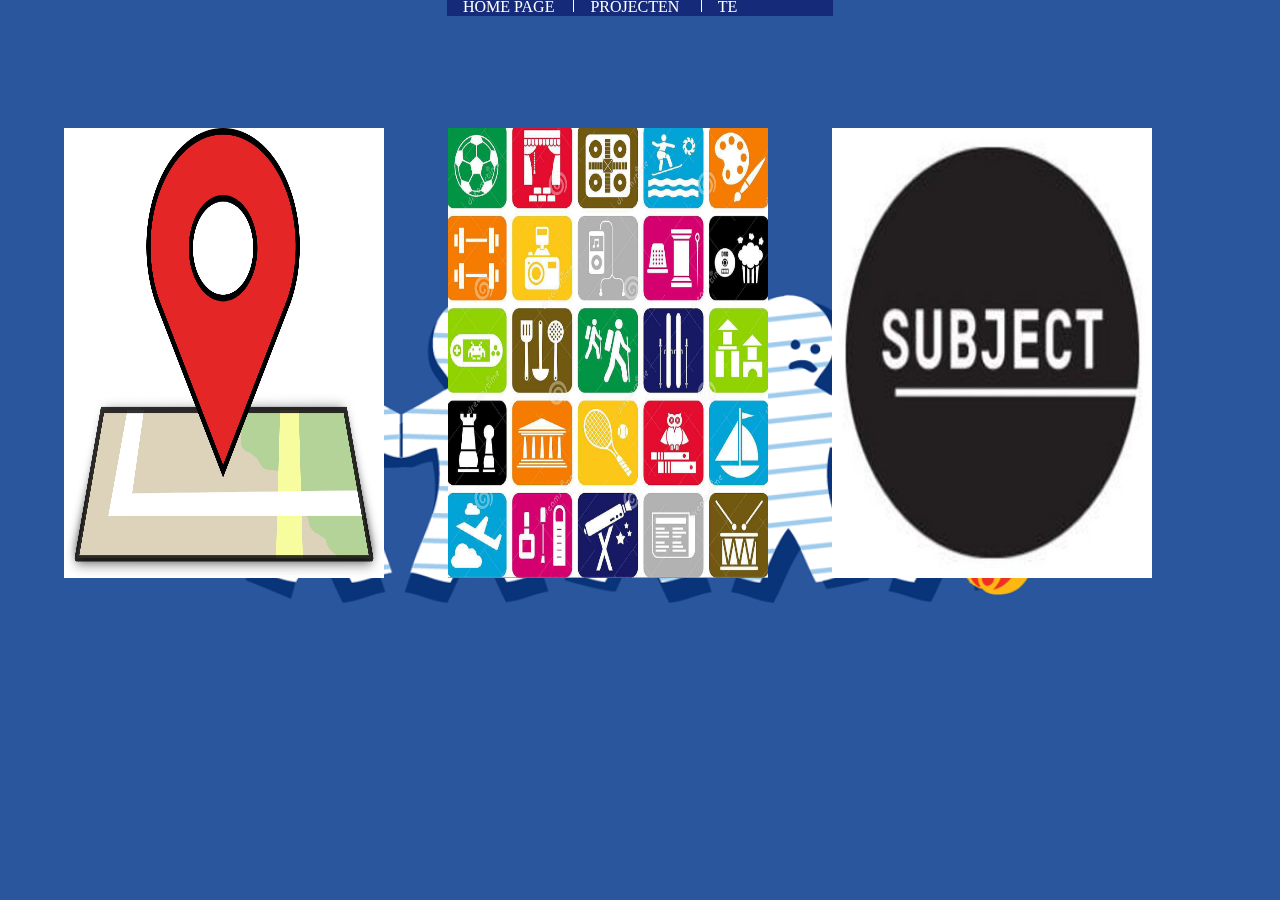
==== index.html @ 1875622e "last minute aanpassingen" ====
<!DOCTYPE html>
<html lang="nl">

<head>
    <meta charset="utf-8">
    <link rel="stylesheet" type="text/css" href="css/Opmaak.css">
    <title>Over Mijzlf</title>

</head>

<body>
    <header>
        <ul class="navbar">
            <li><a href="index.html">HOME PAGE</a>
            <li><a href="web/projecten.html">PROJECTEN</a>
            <li><a href="web/todo.html"> TE BEREIKEN</a>
        </ul>
    </header>
    <article class="gallery">
        <article><img src="images/location.jpg" alt="soldaten" width="1600" height="1200" class="visible"></article>
        <article class="hidden">
            <p>Als u op de location button klikt krijgt u een map te zien met mijn locatie</p>
            <button id="myBtn" type="button">Location</button>
            <!-- The Modal -->
            <div id="myModal" class="modal">

                <!-- Modal content -->
                <div class="modal-content">
                    <div class="modal-header">
                        <span class="close">&times;</span>
                        <h2>Hier bevind ik me</h2>
                    </div>
                    <div class="modal-body">
                        <iframe width="50%" height="300" src="https://maps.google.com/maps?width=100%&amp;height=600&amp;hl=en&amp;coord=50.9048248,4.3602512&amp;q=bloemendallaan+(ocation)&amp;ie=UTF8&amp;t=&amp;z=14&amp;iwloc=B&amp;output=embed" frameborder="0" scrolling="no"><a href="https://www.maps.ie/create-google-map/">Google map generator</a></iframe>
                    </div>
                    <div class="modal-footer">
                        <!--<h3>Modal Footer</h3>-->
                    </div>
                </div>

            </div>
        </article>
    </article>
    <article class="gallery">
        <article><img src="images/hobbies.png" alt="soldaten" width="1600" height="1200" class="visible"></article>
        <article class="hidden">
            <table class="hidden">
                <tr>
                   <td>Skiën </td>
                    <td><img src="images/ski.gif" alt="ski" width="100" height="100">
                    </td>
                </tr>
                <tr>
                   <td>Gaming </td>
                    <td><img src="images/gaming.gif" alt="game" width="250" height="100">
                    </td>
                </tr>
                <tr>
                    <td>Fietsen </td>
                    <td><img src="images/fietsen.gif" alt="fiets" width="200" height="100">
                    </td>

                </tr>
            </table>
        </article>
    </article>
    <article class="gallery">
        <article><img src="images/subject.jpg" alt="soldaten" width="1600" height="1200" class="visible"></article>
        <article class="hidden">
            <p class="hidden">888888888888888888888888888888888888888888888888888888888888888888888888888888888888888888888888888888888888888888888888888888888888888888888888888</p>
        </article>
    </article>



    <script>
        // Get the modal
        var modal = document.getElementById('myModal');

        // Get the button that opens the modal
        var btn = document.getElementById("myBtn");

        // Get the <span> element that closes the modal
        var span = document.getElementsByClassName("close")[0];

        // When the user clicks the button, open the modal 
        btn.onclick = function() {
            modal.style.display = "block";
        }

        // When the user clicks on <span> (x), close the modal
        span.onclick = function() {
            modal.style.display = "none";
        }

        // When the user clicks anywhere outside of the modal, close it
        window.onclick = function(event) {
            if (event.target == modal) {
                modal.style.display = "none";
            }
        }

    </script>
    <footer></footer>
</body>

</html>
---- css/Opmaak.css ----
html {
    height: 100%;
}

body {
    margin: 0;
    height: 100%;
    width: 100%;

    background: url(../images/4177707-silly-wallpapers.png) no-repeat center center fixed;
    -webkit-background-size: cover;
    -moz-background-size: cover;
    -o-background-size: cover;
    background-size: cover;
}


/*h1 {
    color: #030406;
    font-family: 'Rouge Script', cursive, "Times New Roman", Georgia, serif;
    font-size: 5em;
    font-weight: normal;
    margin-left: 10%;
    width: 80%;
    margin-top: 2%;
    text-align: center;
    text-shadow: 1px 1px 2px #082b34;
    border: 2px solid black;
    box-shadow: 20px 20px 5px rgba(0, 0, 0, 0.5);
    border-radius: 5px;
}*/

a {
    text-decoration: none;
}

.navbar {
    list-style-type: none;
    margin: 0 auto;
    padding: 0;
    overflow: hidden;
    height: 2em;
    background-color: rgba(0, 0, 88, 0.5);
    position: fixed;
    top: 0;
    left: 50%;
    transform: translate(-50%, -50%);

}

li {
    float: left;
    border-right: 1px solid white;
    width: 33%;
}

li:last-child {
    border-right: none;
}

li a {
    display: block;
    width: 8em;
    height: 0.5em;
    bottom: auto;
    color: white;
    padding: 14px 16px;
}

a:hover {
    background-color: rgba(0, 0, 0, 0.5);
}

.hidden {
    display: none;
    white-space: normal;
    color: white;
}

#myBtn {
    margin-top: 70%;
    margin-left: 20%;
    border-radius: 12px;
    font-size: 1.05em;
    background-color: silver;
    color: black;
    cursor: pointer;
    font-family: Arial, Helvetica, sans-serif;
}


/* The Modal (background) */
.modal {
    display: none;
    /* Hidden by default */
    position: fixed;
    /* Stay in place */
    z-index: 1;
    /* Sit on top */
    left: 0;
    top: 0;
    width: 100%;
    /* Full width */
    height: 100%;
    /* Full height */
    overflow: auto;
    /* Enable scroll if needed */
    background-color: rgb(0, 0, 0);
    /* Fallback color */
    background-color: rgba(0, 0, 0, 0.4);
    /* Black w/ opacity */
    -webkit-animation-name: fadeIn;
    /* Fade in the background */
    -webkit-animation-duration: 0.4s;
    animation-name: fadeIn;
    animation-duration: 0.4s
}


.gallery {

    width: 25%;
    height: 450px;
    margin-top: 10%;
    float: left;
    margin-left: 5%;
    word-wrap: break-word;
    transition: 5s;
    background: rgba(0, 0, 0, 0.6);
    color: black;
}

.gallery:hover .visible {
    height: 0;
    opacity: 0;
    transition: 0.5s ease-out;
    overflow: hidden;


}

.gallery:hover .hidden {
    display: block;
}

.gallery .hidden,
.visible {
    width: 100%;
    height: 450px;
}

.desc {
    padding: 15px;
    text-align: center;
}



.grid-container {
    display: grid;
    grid-template-columns: auto auto auto auto;
    grid-gap: 10px;

    margin-top: 10%;
    position: fixed;
    left: 50%;
    transform: translate(-50%, -50%)
}

.grid-container > div {
    background-color: rgba(255, 255, 255, 0.8);
    border: 1px solid black;
    text-align: center;
    font-size: 30px;

}

.grid-container > div:hover {

    background-color: blue;
}

.grid-container > div > a:hover {

    color: white;
}

.inhoud {
    width: 730px;
    margin-left: auto;
    margin-right: auto;
    margin-top: 2%;
    margin-bottom: 0px;
    text-align: left;
    background-color: rgba(255, 255, 255, 0.8);
    border: solid gray 4px;
}

#tekst {
    margin-left: 10%;
    width: 80%;
}

#paragraphs {
    text-align: justify;
    font-style: italic;
    font-size: 10pt;
    text-indent: 30px;
}

p::first-letter {
    font-size: 24pt;
    color: #6666ff;
}

h2 {
    color: #6666ff;
    text-align: center;
    border-style: solid;
    border-color: black;
    border-width: 0px 0px 2px 2px;

}

h3 {
    text-decoration: underline;
    font-style: normal;
}

.imghack {
    width: 80%;
    border: solid black 1px;
}

* {
    box-sizing: border-box;
}

input[type=text],
select,
textarea {
    width: 100%;
    padding: 12px;
    border: 1px solid #ccc;
    border-radius: 4px;
    resize: vertical;
}

label {
    padding: 12px 12px 12px 0;
    display: inline-block;
}

input[type=submit] {
    background-color: #4CAF50;
    color: white;
    padding: 12px 20px;
    border: none;
    border-radius: 4px;
    cursor: pointer;
    float: right;
}

input[type=submit]:hover {
    background-color: #45a049;
}

.container {
    margin-top: 5%;
    width: 80%;
    margin-left: 10%;
    border-radius: 5px;
    background-color: #f2f2f2;
    padding: 20px;
}

.col-25 {
    float: left;
    width: 25%;
    margin-top: 6px;
}

.col-75 {
    float: left;
    width: 75%;
    margin-top: 6px;
}

/* Clear floats after the columns */
.row:after {
    content: "";
    display: table;
    clear: both;
}

@media screen and (max-width: 600px) {

    .col-25,
    .col-75,
    input[type=submit] {
        width: 100%;
        margin-top: 0;
    }
}

/* Modal Content */
.modal-content {
    position: fixed;
    bottom: 0;
    background-color: rgba(0, 0, 0, 0.5);
    width: 100%;
    -webkit-animation-name: slideIn;
    -webkit-animation-duration: 0.4s;
    animation-name: slideIn;
    animation-duration: 0.4s
}

/* The Close Button */
.close {
    color: white;
    float: right;
    font-size: 28px;
    font-weight: bold;
}

.close:hover,
.close:focus {
    color: #000;
    text-decoration: none;
    cursor: pointer;
}

.modal-header {
    padding: 2px 16px;
    background-color: rgba(46, 138, 227, 0.3); 
}
.modal-header > h2 {
  color: white;
}

.modal-body {
    margin-left: 35%;
    transform: translate(-50%,-50%,);
}

.modal-footer {
    padding: 2px 16px;
    background-color: rgba(46, 138, 227, 0.3); 
    color: white;
    text-align: center;
}

/* Add Animation */
@-webkit-keyframes slideIn {
    from {
        bottom: -300px;
        opacity: 0
    }

    to {
        bottom: 0;
        opacity: 1
    }
}

@keyframes slideIn {
    from {
        bottom: -300px;
        opacity: 0
    }

    to {
        bottom: 0;
        opacity: 1
    }
}

@-webkit-keyframes fadeIn {
    from {
        opacity: 0
    }

    to {
        opacity: 1
    }
}

@keyframes fadeIn {
    from {
        opacity: 0
    }

    to {
        opacity: 1
    }
}
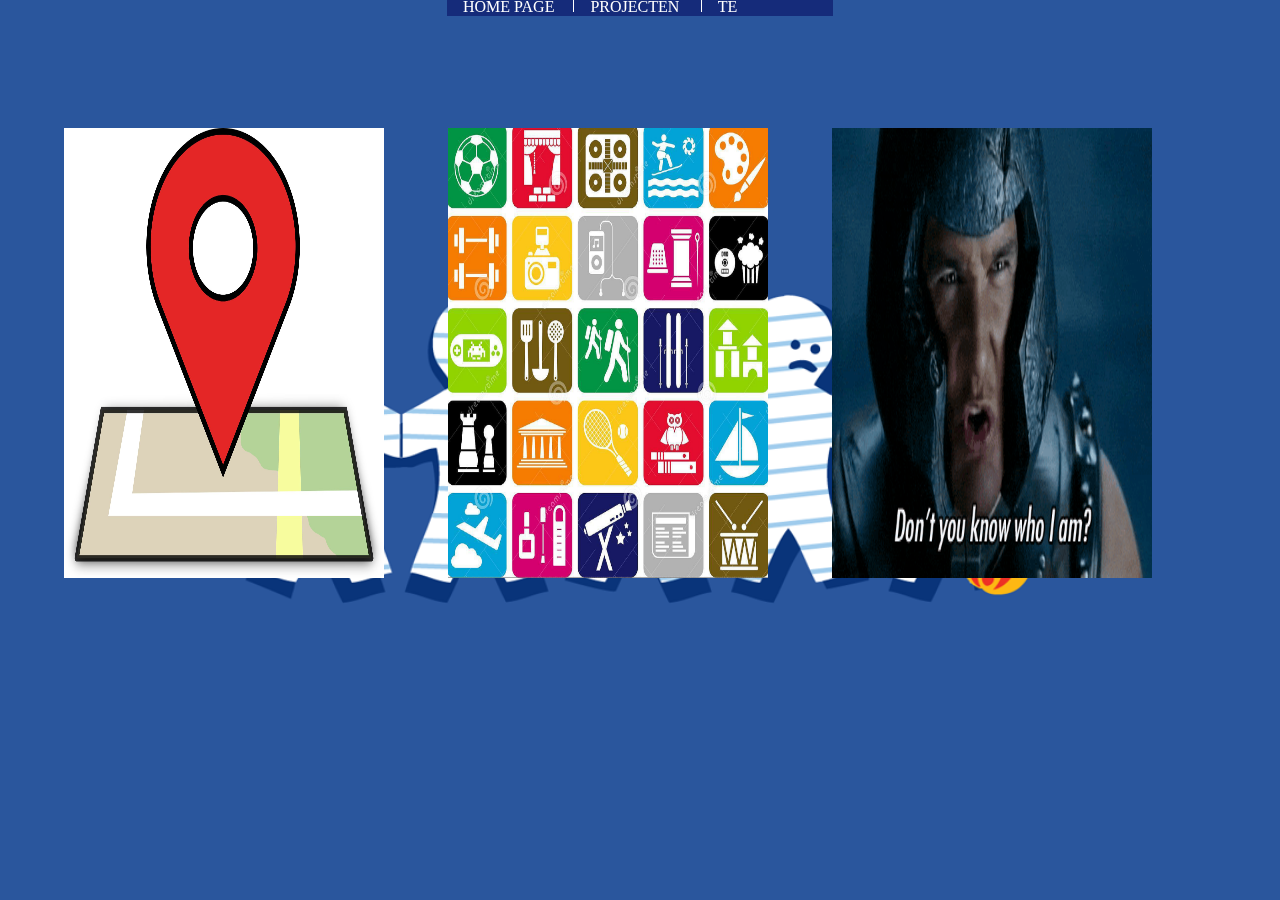
==== commit f59275b2: "video toegevoegd" ====
--- a/index.html
+++ b/index.html
@@ -45,13 +45,14 @@
         <article><img src="images/hobbies.png" alt="soldaten" width="1600" height="1200" class="visible"></article>
         <article class="hidden">
             <table class="hidden">
+                <th>HOBBIES</th>
                 <tr>
-                   <td>Skiën </td>
+                    <td>Skiën </td>
                     <td><img src="images/ski.gif" alt="ski" width="100" height="100">
                     </td>
                 </tr>
                 <tr>
-                   <td>Gaming </td>
+                    <td>Gaming </td>
                     <td><img src="images/gaming.gif" alt="game" width="250" height="100">
                     </td>
                 </tr>
@@ -65,9 +66,11 @@
         </article>
     </article>
     <article class="gallery">
-        <article><img src="images/subject.jpg" alt="soldaten" width="1600" height="1200" class="visible"></article>
+        <article><img src="images/who.gif" alt="soldaten" width="1600" height="1200" class="visible"></article>
         <article class="hidden">
-            <p class="hidden">888888888888888888888888888888888888888888888888888888888888888888888888888888888888888888888888888888888888888888888888888888888888888888888888888</p>
+            <video class="hidden" controls >
+                <source src="images/who_is_me.mp4" type="video/mp4">
+            </video>
         </article>
     </article>
 
@@ -99,7 +102,6 @@
                 modal.style.display = "none";
             }
         }
-
     </script>
     <footer></footer>
 </body>
